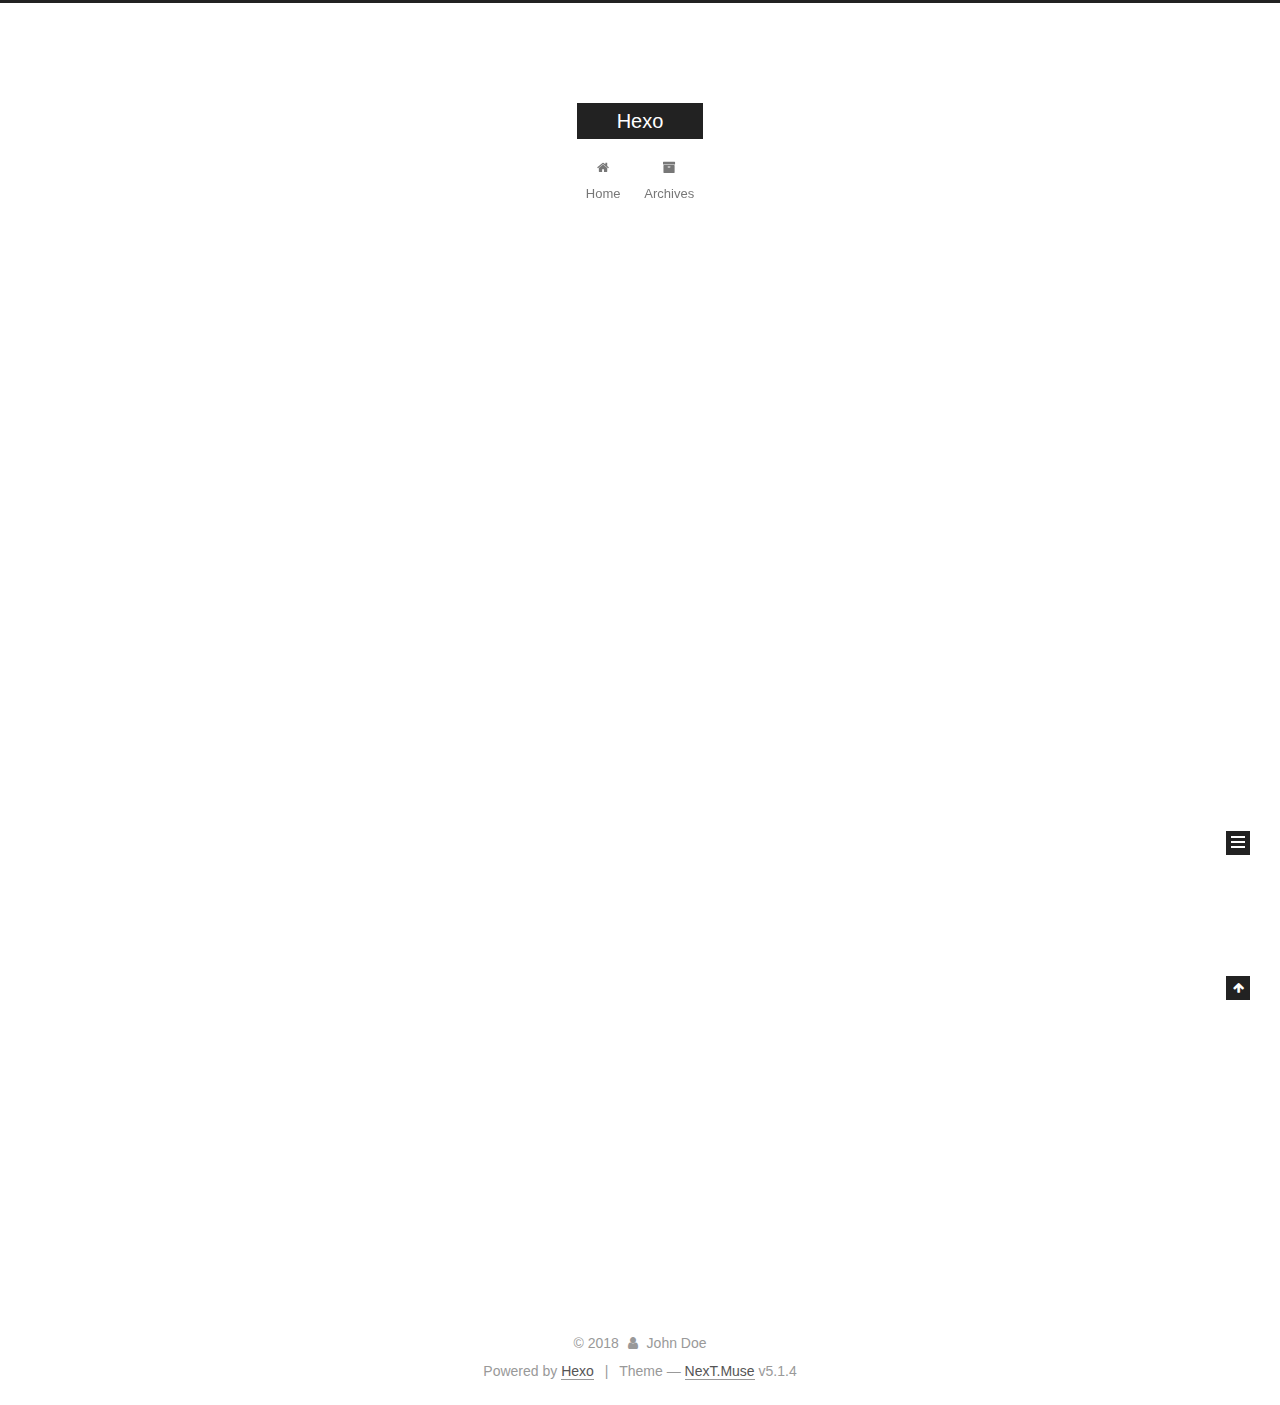
==== index.html @ 721bfb5e "Site updated: 2018-03-28 10:06:33" ====
<!DOCTYPE html>



  


<html class="theme-next muse use-motion" lang="">
<head>
  <meta charset="UTF-8"/>
<meta http-equiv="X-UA-Compatible" content="IE=edge" />
<meta name="viewport" content="width=device-width, initial-scale=1, maximum-scale=1"/>
<meta name="theme-color" content="#222">









<meta http-equiv="Cache-Control" content="no-transform" />
<meta http-equiv="Cache-Control" content="no-siteapp" />
















  
  
  <link href="/lib/fancybox/source/jquery.fancybox.css?v=2.1.5" rel="stylesheet" type="text/css" />







<link href="/lib/font-awesome/css/font-awesome.min.css?v=4.6.2" rel="stylesheet" type="text/css" />

<link href="/css/main.css?v=5.1.4" rel="stylesheet" type="text/css" />


  <link rel="apple-touch-icon" sizes="180x180" href="/images/apple-touch-icon-next.png?v=5.1.4">


  <link rel="icon" type="image/png" sizes="32x32" href="/images/favicon-32x32-next.png?v=5.1.4">


  <link rel="icon" type="image/png" sizes="16x16" href="/images/favicon-16x16-next.png?v=5.1.4">


  <link rel="mask-icon" href="/images/logo.svg?v=5.1.4" color="#222">





  <meta name="keywords" content="Hexo, NexT" />










<meta property="og:type" content="website">
<meta property="og:title" content="Hexo">
<meta property="og:url" content="http://yoursite.com/index.html">
<meta property="og:site_name" content="Hexo">
<meta name="twitter:card" content="summary">
<meta name="twitter:title" content="Hexo">



<script type="text/javascript" id="hexo.configurations">
  var NexT = window.NexT || {};
  var CONFIG = {
    root: '/',
    scheme: 'Muse',
    version: '5.1.4',
    sidebar: {"position":"left","display":"post","offset":12,"b2t":false,"scrollpercent":false,"onmobile":false},
    fancybox: true,
    tabs: true,
    motion: {"enable":true,"async":false,"transition":{"post_block":"fadeIn","post_header":"slideDownIn","post_body":"slideDownIn","coll_header":"slideLeftIn","sidebar":"slideUpIn"}},
    duoshuo: {
      userId: '0',
      author: 'Author'
    },
    algolia: {
      applicationID: '',
      apiKey: '',
      indexName: '',
      hits: {"per_page":10},
      labels: {"input_placeholder":"Search for Posts","hits_empty":"We didn't find any results for the search: ${query}","hits_stats":"${hits} results found in ${time} ms"}
    }
  };
</script>



  <link rel="canonical" href="http://yoursite.com/"/>





  <title>Hexo</title>
  








</head>

<body itemscope itemtype="http://schema.org/WebPage" lang="">

  
  
    
  

  <div class="container sidebar-position-left 
  page-home">
    <div class="headband"></div>

    <header id="header" class="header" itemscope itemtype="http://schema.org/WPHeader">
      <div class="header-inner"><div class="site-brand-wrapper">
  <div class="site-meta ">
    

    <div class="custom-logo-site-title">
      <a href="/"  class="brand" rel="start">
        <span class="logo-line-before"><i></i></span>
        <span class="site-title">Hexo</span>
        <span class="logo-line-after"><i></i></span>
      </a>
    </div>
      
        <p class="site-subtitle"></p>
      
  </div>

  <div class="site-nav-toggle">
    <button>
      <span class="btn-bar"></span>
      <span class="btn-bar"></span>
      <span class="btn-bar"></span>
    </button>
  </div>
</div>

<nav class="site-nav">
  

  
    <ul id="menu" class="menu">
      
        
        <li class="menu-item menu-item-home">
          <a href="/" rel="section">
            
              <i class="menu-item-icon fa fa-fw fa-home"></i> <br />
            
            Home
          </a>
        </li>
      
        
        <li class="menu-item menu-item-archives">
          <a href="/archives/" rel="section">
            
              <i class="menu-item-icon fa fa-fw fa-archive"></i> <br />
            
            Archives
          </a>
        </li>
      

      
    </ul>
  

  
</nav>



 </div>
    </header>

    <main id="main" class="main">
      <div class="main-inner">
        <div class="content-wrap">
          <div id="content" class="content">
            
  <section id="posts" class="posts-expand">
    
      

  

  
  
  

  <article class="post post-type-normal" itemscope itemtype="http://schema.org/Article">
  
  
  
  <div class="post-block">
    <link itemprop="mainEntityOfPage" href="http://yoursite.com/2018/03/27/hello-world/">

    <span hidden itemprop="author" itemscope itemtype="http://schema.org/Person">
      <meta itemprop="name" content="John Doe">
      <meta itemprop="description" content="">
      <meta itemprop="image" content="/images/avatar.gif">
    </span>

    <span hidden itemprop="publisher" itemscope itemtype="http://schema.org/Organization">
      <meta itemprop="name" content="Hexo">
    </span>

    
      <header class="post-header">

        
        
          <h1 class="post-title" itemprop="name headline">
                
                <a class="post-title-link" href="/2018/03/27/hello-world/" itemprop="url">Hello World</a></h1>
        

        <div class="post-meta">
          <span class="post-time">
            
              <span class="post-meta-item-icon">
                <i class="fa fa-calendar-o"></i>
              </span>
              
                <span class="post-meta-item-text">Posted on</span>
              
              <time title="Post created" itemprop="dateCreated datePublished" datetime="2018-03-27T15:02:08+08:00">
                2018-03-27
              </time>
            

            

            
          </span>

          

          
            
          

          
          

          

          

          

        </div>
      </header>
    

    
    
    
    <div class="post-body" itemprop="articleBody">

      
      

      
        
          
            <p>Welcome to <a href="https://hexo.io/" target="_blank" rel="noopener">Hexo</a>! This is your very first post. Check <a href="https://hexo.io/docs/" target="_blank" rel="noopener">documentation</a> for more info. If you get any problems when using Hexo, you can find the answer in <a href="https://hexo.io/docs/troubleshooting.html" target="_blank" rel="noopener">troubleshooting</a> or you can ask me on <a href="https://github.com/hexojs/hexo/issues" target="_blank" rel="noopener">GitHub</a>.</p>
<h2 id="Quick-Start"><a href="#Quick-Start" class="headerlink" title="Quick Start"></a>Quick Start</h2><h3 id="Create-a-new-post"><a href="#Create-a-new-post" class="headerlink" title="Create a new post"></a>Create a new post</h3><figure class="highlight bash"><table><tr><td class="gutter"><pre><span class="line">1</span><br></pre></td><td class="code"><pre><span class="line">$ hexo new <span class="string">"My New Post"</span></span><br></pre></td></tr></table></figure>
<p>More info: <a href="https://hexo.io/docs/writing.html" target="_blank" rel="noopener">Writing</a></p>
<h3 id="Run-server"><a href="#Run-server" class="headerlink" title="Run server"></a>Run server</h3><figure class="highlight bash"><table><tr><td class="gutter"><pre><span class="line">1</span><br></pre></td><td class="code"><pre><span class="line">$ hexo server</span><br></pre></td></tr></table></figure>
<p>More info: <a href="https://hexo.io/docs/server.html" target="_blank" rel="noopener">Server</a></p>
<h3 id="Generate-static-files"><a href="#Generate-static-files" class="headerlink" title="Generate static files"></a>Generate static files</h3><figure class="highlight bash"><table><tr><td class="gutter"><pre><span class="line">1</span><br></pre></td><td class="code"><pre><span class="line">$ hexo generate</span><br></pre></td></tr></table></figure>
<p>More info: <a href="https://hexo.io/docs/generating.html" target="_blank" rel="noopener">Generating</a></p>
<h3 id="Deploy-to-remote-sites"><a href="#Deploy-to-remote-sites" class="headerlink" title="Deploy to remote sites"></a>Deploy to remote sites</h3><figure class="highlight bash"><table><tr><td class="gutter"><pre><span class="line">1</span><br></pre></td><td class="code"><pre><span class="line">$ hexo deploy</span><br></pre></td></tr></table></figure>
<p>More info: <a href="https://hexo.io/docs/deployment.html" target="_blank" rel="noopener">Deployment</a></p>

          
        
      
    </div>
    
    
    

    

    

    

    <footer class="post-footer">
      

      

      

      
      
        <div class="post-eof"></div>
      
    </footer>
  </div>
  
  
  
  </article>


    
  </section>

  


          </div>
          


          

        </div>
        
          
  
  <div class="sidebar-toggle">
    <div class="sidebar-toggle-line-wrap">
      <span class="sidebar-toggle-line sidebar-toggle-line-first"></span>
      <span class="sidebar-toggle-line sidebar-toggle-line-middle"></span>
      <span class="sidebar-toggle-line sidebar-toggle-line-last"></span>
    </div>
  </div>

  <aside id="sidebar" class="sidebar">
    
    <div class="sidebar-inner">

      

      

      <section class="site-overview-wrap sidebar-panel sidebar-panel-active">
        <div class="site-overview">
          <div class="site-author motion-element" itemprop="author" itemscope itemtype="http://schema.org/Person">
            
              <p class="site-author-name" itemprop="name">John Doe</p>
              <p class="site-description motion-element" itemprop="description"></p>
          </div>

          <nav class="site-state motion-element">

            
              <div class="site-state-item site-state-posts">
              
                <a href="/archives/">
              
                  <span class="site-state-item-count">1</span>
                  <span class="site-state-item-name">posts</span>
                </a>
              </div>
            

            

            

          </nav>

          

          

          
          

          
          

          

        </div>
      </section>

      

      

    </div>
  </aside>


        
      </div>
    </main>

    <footer id="footer" class="footer">
      <div class="footer-inner">
        <div class="copyright">&copy; <span itemprop="copyrightYear">2018</span>
  <span class="with-love">
    <i class="fa fa-user"></i>
  </span>
  <span class="author" itemprop="copyrightHolder">John Doe</span>

  
</div>


  <div class="powered-by">Powered by <a class="theme-link" target="_blank" href="https://hexo.io">Hexo</a></div>



  <span class="post-meta-divider">|</span>



  <div class="theme-info">Theme &mdash; <a class="theme-link" target="_blank" href="https://github.com/iissnan/hexo-theme-next">NexT.Muse</a> v5.1.4</div>




        







        
      </div>
    </footer>

    
      <div class="back-to-top">
        <i class="fa fa-arrow-up"></i>
        
      </div>
    

    

  </div>

  

<script type="text/javascript">
  if (Object.prototype.toString.call(window.Promise) !== '[object Function]') {
    window.Promise = null;
  }
</script>









  












  
  
    <script type="text/javascript" src="/lib/jquery/index.js?v=2.1.3"></script>
  

  
  
    <script type="text/javascript" src="/lib/fastclick/lib/fastclick.min.js?v=1.0.6"></script>
  

  
  
    <script type="text/javascript" src="/lib/jquery_lazyload/jquery.lazyload.js?v=1.9.7"></script>
  

  
  
    <script type="text/javascript" src="/lib/velocity/velocity.min.js?v=1.2.1"></script>
  

  
  
    <script type="text/javascript" src="/lib/velocity/velocity.ui.min.js?v=1.2.1"></script>
  

  
  
    <script type="text/javascript" src="/lib/fancybox/source/jquery.fancybox.pack.js?v=2.1.5"></script>
  


  


  <script type="text/javascript" src="/js/src/utils.js?v=5.1.4"></script>

  <script type="text/javascript" src="/js/src/motion.js?v=5.1.4"></script>



  
  

  

  


  <script type="text/javascript" src="/js/src/bootstrap.js?v=5.1.4"></script>



  


  




	





  





  












  





  

  

  

  
  

  

  

  

</body>
</html>
---- css/main.css ----
/* normalize.css v3.0.2 | MIT License | git.io/normalize */
html {
  font-family: sans-serif; /* 1 */
  -ms-text-size-adjust: 100%; /* 2 */
  -webkit-text-size-adjust: 100%; /* 2 */
}
body {
  margin: 0;
}
article,
aside,
details,
figcaption,
figure,
footer,
header,
hgroup,
main,
menu,
nav,
section,
summary {
  display: block;
}
audio,
canvas,
progress,
video {
  display: inline-block; /* 1 */
  vertical-align: baseline; /* 2 */
}
audio:not([controls]) {
  display: none;
  height: 0;
}
[hidden],
template {
  display: none;
}
a {
  background-color: transparent;
}
a:active,
a:hover {
  outline: 0;
}
abbr[title] {
  border-bottom: 1px dotted;
}
b,
strong {
  font-weight: bold;
}
dfn {
  font-style: italic;
}
h1 {
  font-size: 2em;
  margin: 0.67em 0;
}
mark {
  background: #ff0;
  color: #000;
}
small {
  font-size: 80%;
}
sub,
sup {
  font-size: 75%;
  line-height: 0;
  position: relative;
  vertical-align: baseline;
}
sup {
  top: -0.5em;
}
sub {
  bottom: -0.25em;
}
img {
  border: 0;
}
svg:not(:root) {
  overflow: hidden;
}
figure {
  margin: 1em 40px;
}
hr {
  -moz-box-sizing: content-box;
  box-sizing: content-box;
  height: 0;
}
pre {
  overflow: auto;
}
code,
kbd,
pre,
samp {
  font-family: monospace, monospace;
  font-size: 1em;
}
button,
input,
optgroup,
select,
textarea {
  color: inherit; /* 1 */
  font: inherit; /* 2 */
  margin: 0; /* 3 */
}
button {
  overflow: visible;
}
button,
select {
  text-transform: none;
}
button,
html input[type="button"],
input[type="reset"],
input[type="submit"] {
  -webkit-appearance: button; /* 2 */
  cursor: pointer; /* 3 */
}
button[disabled],
html input[disabled] {
  cursor: default;
}
button::-moz-focus-inner,
input::-moz-focus-inner {
  border: 0;
  padding: 0;
}
input {
  line-height: normal;
}
input[type="checkbox"],
input[type="radio"] {
  box-sizing: border-box; /* 1 */
  padding: 0; /* 2 */
}
input[type="number"]::-webkit-inner-spin-button,
input[type="number"]::-webkit-outer-spin-button {
  height: auto;
}
input[type="search"] {
  -webkit-appearance: textfield; /* 1 */
  -moz-box-sizing: content-box;
  -webkit-box-sizing: content-box; /* 2 */
  box-sizing: content-box;
}
input[type="search"]::-webkit-search-cancel-button,
input[type="search"]::-webkit-search-decoration {
  -webkit-appearance: none;
}
fieldset {
  border: 1px solid #c0c0c0;
  margin: 0 2px;
  padding: 0.35em 0.625em 0.75em;
}
legend {
  border: 0; /* 1 */
  padding: 0; /* 2 */
}
textarea {
  overflow: auto;
}
optgroup {
  font-weight: bold;
}
table {
  border-collapse: collapse;
  border-spacing: 0;
}
td,
th {
  padding: 0;
}
::selection {
  background: #262a30;
  color: #fff;
}
body {
  position: relative;
  font-family: 'Lato', "PingFang SC", "Microsoft YaHei", sans-serif;
  font-size: 14px;
  line-height: 2;
  color: #555;
  background: #fff;
}
@media (max-width: 767px) {
  body {
    padding-right: 0 !important;
  }
}
@media (min-width: 768px) and (max-width: 991px) {
  body {
    padding-right: 0 !important;
  }
}
@media (min-width: 1600px) {
  body {
    font-size: 16px;
  }
}
h1,
h2,
h3,
h4,
h5,
h6 {
  margin: 0;
  padding: 0;
  font-weight: bold;
  line-height: 1.5;
  font-family: 'Lato', "PingFang SC", "Microsoft YaHei", sans-serif;
}
h2,
h3,
h4,
h5,
h6 {
  margin: 20px 0 15px;
}
h1 {
  font-size: 22px;
}
@media (max-width: 767px) {
  h1 {
    font-size: 18px;
  }
}
h2 {
  font-size: 20px;
}
@media (max-width: 767px) {
  h2 {
    font-size: 16px;
  }
}
h3 {
  font-size: 18px;
}
@media (max-width: 767px) {
  h3 {
    font-size: 14px;
  }
}
h4 {
  font-size: 16px;
}
@media (max-width: 767px) {
  h4 {
    font-size: 12px;
  }
}
h5 {
  font-size: 14px;
}
@media (max-width: 767px) {
  h5 {
    font-size: 10px;
  }
}
h6 {
  font-size: 12px;
}
@media (max-width: 767px) {
  h6 {
    font-size: 8px;
  }
}
p {
  margin: 0 0 20px 0;
}
a {
  color: #555;
  text-decoration: none;
  outline: none;
  border-bottom: 1px solid #999;
  word-wrap: break-word;
}
a:hover {
  color: #222;
  border-bottom-color: #222;
}
blockquote {
  margin: 0;
  padding: 0;
}
img {
  display: block;
  margin: auto;
  max-width: 100%;
  height: auto;
}
hr {
  margin: 40px 0;
  height: 3px;
  border: none;
  background-color: #ddd;
  background-image: repeating-linear-gradient(-45deg, #fff, #fff 4px, transparent 4px, transparent 8px);
}
blockquote {
  padding: 0 15px;
  color: #666;
  border-left: 4px solid #ddd;
}
blockquote cite::before {
  content: "-";
  padding: 0 5px;
}
dt {
  font-weight: 700;
}
dd {
  margin: 0;
  padding: 0;
}
kbd {
  border: 1px solid #ccc;
  border-radius: 0.2em;
  box-shadow: 0.1em 0.1em 0.2em rgba(0,0,0,0.1);
  background-color: #f9f9f9;
  font-family: inherit;
  background-image: -webkit-linear-gradient(top, #eee, #fff, #eee);
  padding: 0.1em 0.3em;
  white-space: nowrap;
}
.text-left {
  text-align: left;
}
.text-center {
  text-align: center;
}
.text-right {
  text-align: right;
}
.text-justify {
  text-align: justify;
}
.text-nowrap {
  white-space: nowrap;
}
.text-lowercase {
  text-transform: lowercase;
}
.text-uppercase {
  text-transform: uppercase;
}
.text-capitalize {
  text-transform: capitalize;
}
.center-block {
  display: block;
  margin-left: auto;
  margin-right: auto;
}
.clearfix:before,
.clearfix:after {
  content: " ";
  display: table;
}
.clearfix:after {
  clear: both;
}
.pullquote {
  width: 45%;
}
.pullquote.left {
  float: left;
  margin-left: 5px;
  margin-right: 10px;
}
.pullquote.right {
  float: right;
  margin-left: 10px;
  margin-right: 5px;
}
.affix.affix.affix {
  position: fixed;
}
.translation {
  margin-top: -20px;
  font-size: 14px;
  color: #999;
}
.scrollbar-measure {
  width: 100px;
  height: 100px;
  overflow: scroll;
  position: absolute;
  top: -9999px;
}
.use-motion .motion-element {
  opacity: 0;
}
table {
  margin: 20px 0;
  width: 100%;
  border-collapse: collapse;
  border-spacing: 0;
  border: 1px solid #ddd;
  font-size: 14px;
  table-layout: fixed;
  word-wrap: break-all;
}
table>tbody>tr:nth-of-type(odd) {
  background-color: #f9f9f9;
}
table>tbody>tr:hover {
  background-color: #f5f5f5;
}
caption,
th,
td {
  padding: 8px;
  text-align: left;
  vertical-align: middle;
  font-weight: normal;
}
th,
td {
  border-bottom: 3px solid #ddd;
  border-right: 1px solid #eee;
}
th {
  padding-bottom: 10px;
  font-weight: 700;
}
td {
  border-bottom-width: 1px;
}
html,
body {
  height: 100%;
}
.container {
  position: relative;
  min-height: 100%;
}
.header-inner {
  margin: 0 auto;
  padding: 100px 0 70px;
  width: 700px;
}
@media (min-width: 1600px) {
  .container .header-inner {
    width: 900px;
  }
}
.main {
  padding-bottom: 150px;
}
.main-inner {
  margin: 0 auto;
  width: 700px;
}
@media (min-width: 1600px) {
  .container .main-inner {
    width: 900px;
  }
}
.footer {
  position: absolute;
  left: 0;
  bottom: 0;
  width: 100%;
  min-height: 50px;
}
.footer-inner {
  box-sizing: border-box;
  margin: 20px auto;
  width: 700px;
}
@media (min-width: 1600px) {
  .container .footer-inner {
    width: 900px;
  }
}
pre,
.highlight {
  overflow: auto;
  margin: 20px 0;
  padding: 0;
  font-size: 13px;
  color: #4d4d4c;
  background: #f7f7f7;
  line-height: 1.6;
}
pre,
code {
  font-family: consolas, Menlo, "PingFang SC", "Microsoft YaHei", monospace;
}
code {
  padding: 2px 4px;
  word-wrap: break-word;
  color: #555;
  background: #eee;
  border-radius: 3px;
  font-size: 13px;
}
pre {
  padding: 10px;
}
pre code {
  padding: 0;
  color: #4d4d4c;
  background: none;
  text-shadow: none;
}
.highlight {
  border-radius: 1px;
}
.highlight pre {
  border: none;
  margin: 0;
  padding: 10px 0;
}
.highlight table {
  margin: 0;
  width: auto;
  border: none;
}
.highlight td {
  border: none;
  padding: 0;
}
.highlight figcaption {
  font-size: 1em;
  color: #4d4d4c;
  line-height: 1em;
  margin-bottom: 1em;
}
.highlight figcaption:before,
.highlight figcaption:after {
  content: " ";
  display: table;
}
.highlight figcaption:after {
  clear: both;
}
.highlight figcaption a {
  float: right;
  color: #4d4d4c;
}
.highlight figcaption a:hover {
  border-bottom-color: #4d4d4c;
}
.highlight .gutter pre {
  padding-left: 10px;
  padding-right: 10px;
  color: #869194;
  text-align: right;
  background-color: #eff2f3;
}
.highlight .code pre {
  width: 100%;
  padding-left: 10px;
  padding-right: 10px;
  background-color: #f7f7f7;
}
.highlight .line {
  height: 20px;
}
.gutter {
  -webkit-user-select: none;
  -moz-user-select: none;
  -ms-user-select: none;
  user-select: none;
}
.gist table {
  width: auto;
}
.gist table td {
  border: none;
}
pre .deletion {
  background: #fdd;
}
pre .addition {
  background: #dfd;
}
pre .meta {
  color: #8959a8;
}
pre .comment {
  color: #8e908c;
}
pre .variable,
pre .attribute,
pre .tag,
pre .regexp,
pre .ruby .constant,
pre .xml .tag .title,
pre .xml .pi,
pre .xml .doctype,
pre .html .doctype,
pre .css .id,
pre .css .class,
pre .css .pseudo {
  color: #c82829;
}
pre .number,
pre .preprocessor,
pre .built_in,
pre .literal,
pre .params,
pre .constant,
pre .command {
  color: #f5871f;
}
pre .ruby .class .title,
pre .css .rules .attribute,
pre .string,
pre .value,
pre .inheritance,
pre .header,
pre .ruby .symbol,
pre .xml .cdata,
pre .special,
pre .number,
pre .formula {
  color: #718c00;
}
pre .title,
pre .css .hexcolor {
  color: #3e999f;
}
pre .function,
pre .python .decorator,
pre .python .title,
pre .ruby .function .title,
pre .ruby .title .keyword,
pre .perl .sub,
pre .javascript .title,
pre .coffeescript .title {
  color: #4271ae;
}
pre .keyword,
pre .javascript .function {
  color: #8959a8;
}
.full-image.full-image.full-image.full-image {
  border: none;
  max-width: 100%;
  width: auto;
  margin: 20px auto 25px;
}
@media (min-width: 992px) {
  .full-image.full-image.full-image.full-image {
    max-width: none;
    width: 110%;
    margin: 25px -5%;
  }
}
.blockquote-center,
.page-home .post-type-quote blockquote,
.page-post-detail .post-type-quote blockquote {
  position: relative;
  margin: 40px 0;
  padding: 0;
  border-left: none;
  text-align: center;
}
.blockquote-center::before,
.page-home .post-type-quote blockquote::before,
.page-post-detail .post-type-quote blockquote::before,
.blockquote-center::after,
.page-home .post-type-quote blockquote::after,
.page-post-detail .post-type-quote blockquote::after {
  position: absolute;
  content: ' ';
  display: block;
  width: 100%;
  height: 24px;
  opacity: 0.2;
  background-repeat: no-repeat;
  background-position: 0 -6px;
  background-size: 22px 22px;
}
.blockquote-center::before,
.page-home .post-type-quote blockquote::before,
.page-post-detail .post-type-quote blockquote::before {
  top: -20px;
  background-image: url("../images/quote-l.svg");
  border-top: 1px solid #ccc;
}
.blockquote-center::after,
.page-home .post-type-quote blockquote::after,
.page-post-detail .post-type-quote blockquote::after {
  bottom: -20px;
  background-image: url("../images/quote-r.svg");
  border-bottom: 1px solid #ccc;
  background-position: 100% 8px;
}
.blockquote-center p,
.page-home .post-type-quote blockquote p,
.page-post-detail .post-type-quote blockquote p,
.blockquote-center div,
.page-home .post-type-quote blockquote div,
.page-post-detail .post-type-quote blockquote div {
  text-align: center;
}
.post .post-body .group-picture img {
  box-sizing: border-box;
  padding: 0 3px;
  border: none;
}
.post .group-picture-row {
  overflow: hidden;
  margin-top: 6px;
}
.post .group-picture-row:first-child {
  margin-top: 0;
}
.post .group-picture-column {
  float: left;
}
.page-post-detail .post-body .group-picture-column {
  float: none;
  margin-top: 10px;
  width: auto !important;
}
.page-post-detail .post-body .group-picture-column img {
  margin: 0 auto;
}
.page-archive .group-picture-container {
  overflow: hidden;
}
.page-archive .group-picture-row {
  float: left;
}
.page-archive .group-picture-row:first-child {
  margin-top: 6px;
}
.page-archive .group-picture-column {
  max-width: 150px;
  max-height: 150px;
}
.post-body .note {
  position: relative;
  padding: 15px;
  margin-bottom: 20px;
  border: 1px solid #eee;
  border-left-width: 5px;
  border-radius: 3px;
}
.post-body .note h2,
.post-body .note h3,
.post-body .note h4,
.post-body .note h5,
.post-body .note h6 {
  margin-top: 0;
  margin-bottom: 0;
  border-bottom: initial;
  padding-top: 0 !important;
}
.post-body .note p:first-child,
.post-body .note ul:first-child,
.post-body .note ol:first-child,
.post-body .note table:first-child,
.post-body .note pre:first-child,
.post-body .note blockquote:first-child {
  margin-top: 0;
}
.post-body .note p:last-child,
.post-body .note ul:last-child,
.post-body .note ol:last-child,
.post-body .note table:last-child,
.post-body .note pre:last-child,
.post-body .note blockquote:last-child {
  margin-bottom: 0;
}
.post-body .note.default {
  border-left-color: #777;
}
.post-body .note.default h2,
.post-body .note.default h3,
.post-body .note.default h4,
.post-body .note.default h5,
.post-body .note.default h6 {
  color: #777;
}
.post-body .note.primary {
  border-left-color: #6f42c1;
}
.post-body .note.primary h2,
.post-body .note.primary h3,
.post-body .note.primary h4,
.post-body .note.primary h5,
.post-body .note.primary h6 {
  color: #6f42c1;
}
.post-body .note.info {
  border-left-color: #428bca;
}
.post-body .note.info h2,
.post-body .note.info h3,
.post-body .note.info h4,
.post-body .note.info h5,
.post-body .note.info h6 {
  color: #428bca;
}
.post-body .note.success {
  border-left-color: #5cb85c;
}
.post-body .note.success h2,
.post-body .note.success h3,
.post-body .note.success h4,
.post-body .note.success h5,
.post-body .note.success h6 {
  color: #5cb85c;
}
.post-body .note.warning {
  border-left-color: #f0ad4e;
}
.post-body .note.warning h2,
.post-body .note.warning h3,
.post-body .note.warning h4,
.post-body .note.warning h5,
.post-body .note.warning h6 {
  color: #f0ad4e;
}
.post-body .note.danger {
  border-left-color: #d9534f;
}
.post-body .note.danger h2,
.post-body .note.danger h3,
.post-body .note.danger h4,
.post-body .note.danger h5,
.post-body .note.danger h6 {
  color: #d9534f;
}
.post-body .label {
  display: inline;
  padding: 0 2px;
  white-space: nowrap;
}
.post-body .label.default {
  background-color: #f0f0f0;
}
.post-body .label.primary {
  background-color: #efe6f7;
}
.post-body .label.info {
  background-color: #e5f2f8;
}
.post-body .label.success {
  background-color: #e7f4e9;
}
.post-body .label.warning {
  background-color: #fcf6e1;
}
.post-body .label.danger {
  background-color: #fae8eb;
}
.post-body .tabs {
  position: relative;
  display: block;
  margin-bottom: 20px;
  padding-top: 10px;
}
.post-body .tabs ul.nav-tabs {
  margin: 0;
  padding: 0;
  display: flex;
  margin-bottom: -1px;
}
@media (max-width: 413px) {
  .post-body .tabs ul.nav-tabs {
    display: block;
    margin-bottom: 5px;
  }
}
.post-body .tabs ul.nav-tabs li.tab {
  list-style-type: none !important;
  margin: 0 0.25em 0 0;
  border-top: 3px solid transparent;
  border-left: 1px solid transparent;
  border-right: 1px solid transparent;
}
@media (max-width: 413px) {
  .post-body .tabs ul.nav-tabs li.tab {
    margin: initial;
    border-top: 1px solid transparent;
    border-left: 3px solid transparent;
    border-right: 1px solid transparent;
    border-bottom: 1px solid transparent;
  }
}
.post-body .tabs ul.nav-tabs li.tab a {
  outline: 0;
  border-bottom: initial;
  display: block;
  line-height: 1.8em;
  padding: 0.25em 0.75em;
  transition-duration: 0.2s;
  transition-timing-function: ease-out;
  transition-delay: 0s;
}
.post-body .tabs ul.nav-tabs li.tab a i {
  width: 1.285714285714286em;
}
.post-body .tabs ul.nav-tabs li.tab.active {
  border-top: 3px solid #fc6423;
  border-left: 1px solid #ddd;
  border-right: 1px solid #ddd;
  background-color: #fff;
}
@media (max-width: 413px) {
  .post-body .tabs ul.nav-tabs li.tab.active {
    border-top: 1px solid #ddd;
    border-left: 3px solid #fc6423;
    border-right: 1px solid #ddd;
    border-bottom: 1px solid #ddd;
  }
}
.post-body .tabs ul.nav-tabs li.tab.active a {
  cursor: default;
  color: #555;
}
.post-body .tabs .tab-content {
  background-color: #fff;
}
.post-body .tabs .tab-content .tab-pane {
  border: 1px solid #ddd;
  padding: 20px 20px 0 20px;
}
.post-body .tabs .tab-content .tab-pane:not(.active) {
  display: none !important;
}
.post-body .tabs .tab-content .tab-pane.active {
  display: block !important;
}
.btn {
  display: inline-block;
  padding: 0 20px;
  font-size: 14px;
  color: #fff;
  background: #222;
  border: 2px solid #222;
  text-decoration: none;
  border-radius: 0;
  transition-property: background-color;
  transition-duration: 0.2s;
  transition-timing-function: ease-in-out;
  transition-delay: 0s;
  line-height: 2;
}
.btn:hover {
  border-color: #222;
  color: #222;
  background: #fff;
}
.btn +.btn {
  margin: 0 0 8px 8px;
}
.btn .fa-fw {
  width: 1.285714285714286em;
  text-align: left;
}
.btn-bar {
  display: block;
  width: 22px;
  height: 2px;
  background: #555;
  border-radius: 1px;
}
.btn-bar+.btn-bar {
  margin-top: 4px;
}
.pagination {
  margin: 120px 0 40px;
  text-align: center;
  border-top: 1px solid #eee;
}
.page-number-basic,
.pagination .prev,
.pagination .next,
.pagination .page-number,
.pagination .space {
  display: inline-block;
  position: relative;
  top: -1px;
  margin: 0 10px;
  padding: 0 11px;
}
@media (max-width: 767px) {
  .page-number-basic,
  .pagination .prev,
  .pagination .next,
  .pagination .page-number,
  .pagination .space {
    margin: 0 5px;
  }
}
.pagination .prev,
.pagination .next,
.pagination .page-number {
  border-bottom: 0;
  border-top: 1px solid #eee;
  transition-property: border-color;
  transition-duration: 0.2s;
  transition-timing-function: ease-in-out;
  transition-delay: 0s;
}
.pagination .prev:hover,
.pagination .next:hover,
.pagination .page-number:hover {
  border-top-color: #222;
}
.pagination .space {
  padding: 0;
  margin: 0;
}
.pagination .prev {
  margin-left: 0;
}
.pagination .next {
  margin-right: 0;
}
.pagination .page-number.current {
  color: #fff;
  background: #ccc;
  border-top-color: #ccc;
}
@media (max-width: 767px) {
  .pagination {
    border-top: none;
  }
  .pagination .prev,
  .pagination .next,
  .pagination .page-number {
    margin-bottom: 10px;
    border-top: 0;
    border-bottom: 1px solid #eee;
    padding: 0 10px;
  }
  .pagination .prev:hover,
  .pagination .next:hover,
  .pagination .page-number:hover {
    border-bottom-color: #222;
  }
}
.comments {
  margin: 60px 20px 0;
}
.tag-cloud {
  text-align: center;
}
.tag-cloud a {
  display: inline-block;
  margin: 10px;
}
.back-to-top {
  box-sizing: border-box;
  position: fixed;
  bottom: -100px;
  right: 30px;
  z-index: 1050;
  padding: 0 6px;
  width: 24px;
  background: #222;
  font-size: 12px;
  opacity: 1;
  color: #fff;
  cursor: pointer;
  text-align: center;
  -webkit-transform: translateZ(0);
  transition-property: bottom;
  transition-duration: 0.2s;
  transition-timing-function: ease-in-out;
  transition-delay: 0s;
}
@media (min-width: 768px) and (max-width: 991px) {
  .back-to-top {
    display: none !important;
  }
}
@media (max-width: 767px) {
  .back-to-top {
    display: none !important;
  }
}
.back-to-top.back-to-top-on {
  bottom: 19px;
}
.header {
  background: transparent;
}
.header-inner {
  position: relative;
}
.headband {
  height: 3px;
  background: #222;
}
.site-meta {
  margin: 0;
  text-align: center;
}
@media (max-width: 767px) {
  .site-meta {
    text-align: center;
  }
}
.brand {
  position: relative;
  display: inline-block;
  padding: 0 40px;
  color: #fff;
  background: #222;
  border-bottom: none;
}
.brand:hover {
  color: #fff;
}
.logo {
  display: inline-block;
  margin-right: 5px;
  line-height: 36px;
  vertical-align: top;
}
.site-title {
  display: inline-block;
  vertical-align: top;
  line-height: 36px;
  font-size: 20px;
  font-weight: normal;
  font-family: 'Lato', "PingFang SC", "Microsoft YaHei", sans-serif;
}
.site-subtitle {
  margin-top: 10px;
  font-size: 13px;
  color: #999;
}
.use-motion .brand {
  opacity: 0;
}
.use-motion .logo,
.use-motion .site-title,
.use-motion .site-subtitle {
  opacity: 0;
  position: relative;
  top: -10px;
}
.site-nav-toggle {
  display: none;
  position: absolute;
  top: 10px;
  left: 10px;
}
@media (max-width: 767px) {
  .site-nav-toggle {
    display: block;
  }
}
.site-nav-toggle button {
  margin-top: 2px;
  padding: 9px 10px;
  background: transparent;
  border: none;
}
@media (max-width: 767px) {
  .site-nav {
    display: none;
    margin: 0 -10px;
    padding: 0 10px;
    clear: both;
    border-top: 1px solid #ddd;
  }
}
@media (min-width: 768px) and (max-width: 991px) {
  .site-nav {
    display: block !important;
  }
}
@media (min-width: 992px) {
  .site-nav {
    display: block !important;
  }
}
.menu {
  margin-top: 20px;
  padding-left: 0;
  text-align: center;
}
.menu .menu-item {
  display: inline-block;
  margin: 0 10px;
  list-style: none;
}
@media screen and (max-width: 767px) {
  .menu .menu-item {
    margin-top: 10px;
  }
}
.menu .menu-item a {
  display: block;
  font-size: 13px;
  line-height: inherit;
  border-bottom: 1px solid transparent;
  transition-property: border-color;
  transition-duration: 0.2s;
  transition-timing-function: ease-in-out;
  transition-delay: 0s;
}
.menu .menu-item a:hover {
  border-bottom-color: #222;
}
.menu .menu-item .fa {
  margin-right: 5px;
}
.use-motion .menu-item {
  opacity: 0;
}
.post-body {
  font-family: 'Lato', "PingFang SC", "Microsoft YaHei", sans-serif;
}
@media (max-width: 767px) {
  .post-body {
    word-break: break-word;
  }
}
.post-body .fancybox img {
  display: block !important;
  margin: 0 auto;
  cursor: pointer;
  cursor: zoom-in;
  cursor: -webkit-zoom-in;
}
.post-body .image-caption,
.post-body .figure .caption {
  margin: -20px auto 15px;
  text-align: center;
  font-size: 14px;
  color: #999;
  font-weight: bold;
  line-height: 1;
}
.post-sticky-flag {
  display: inline-block;
  font-size: 16px;
  -ms-transform: rotate(30deg);
  -webkit-transform: rotate(30deg);
  -moz-transform: rotate(30deg);
  -ms-transform: rotate(30deg);
  -o-transform: rotate(30deg);
  transform: rotate(30deg);
}
.use-motion .post-block,
.use-motion .pagination,
.use-motion .comments {
  opacity: 0;
}
.use-motion .post-header {
  opacity: 0;
}
.use-motion .post-body {
  opacity: 0;
}
.use-motion .collection-title {
  opacity: 0;
}
.posts-expand {
  padding-top: 40px;
}
@media (max-width: 767px) {
  .posts-expand {
    margin: 0 20px;
  }
  .post-body pre .gutter pre {
    padding-right: 10px;
  }
  .post-body .highlight {
    margin-left: 0px;
    margin-right: 0px;
    padding: 0;
  }
  .post-body .highlight .gutter pre {
    padding-right: 10px;
  }
}
@media (min-width: 992px) {
  .posts-expand .post-body {
    text-align: justify;
  }
}
.posts-expand .post-body h2,
.posts-expand .post-body h3,
.posts-expand .post-body h4,
.posts-expand .post-body h5,
.posts-expand .post-body h6 {
  padding-top: 10px;
}
.posts-expand .post-body h2 .header-anchor,
.posts-expand .post-body h3 .header-anchor,
.posts-expand .post-body h4 .header-anchor,
.posts-expand .post-body h5 .header-anchor,
.posts-expand .post-body h6 .header-anchor {
  float: right;
  margin-left: 10px;
  color: #ccc;
  border-bottom-style: none;
  visibility: hidden;
}
.posts-expand .post-body h2 .header-anchor:hover,
.posts-expand .post-body h3 .header-anchor:hover,
.posts-expand .post-body h4 .header-anchor:hover,
.posts-expand .post-body h5 .header-anchor:hover,
.posts-expand .post-body h6 .header-anchor:hover {
  color: inherit;
}
.posts-expand .post-body h2:hover .header-anchor,
.posts-expand .post-body h3:hover .header-anchor,
.posts-expand .post-body h4:hover .header-anchor,
.posts-expand .post-body h5:hover .header-anchor,
.posts-expand .post-body h6:hover .header-anchor {
  visibility: visible;
}
.posts-expand .post-body ul li {
  list-style: circle;
}
.posts-expand .post-body img {
  box-sizing: border-box;
  margin: auto;
  padding: 3px;
  border: 1px solid #ddd;
}
.posts-expand .post-body .fancybox img {
  margin: 0 auto 25px;
}
@media (max-width: 767px) {
  .posts-collapse {
    margin: 0 20px;
  }
  .posts-collapse .post-title,
  .posts-collapse .post-meta {
    display: block;
    width: auto;
    text-align: left;
  }
}
.posts-collapse {
  position: relative;
  z-index: 1010;
  margin-left: 55px;
}
.posts-collapse::after {
  content: " ";
  position: absolute;
  top: 20px;
  left: 0;
  margin-left: -2px;
  width: 4px;
  height: 100%;
  background: #f5f5f5;
  z-index: -1;
}
@media (max-width: 767px) {
  .posts-collapse {
    margin: 0 20px;
  }
}
.posts-collapse .collection-title {
  position: relative;
  margin: 60px 0;
}
.posts-collapse .collection-title h1,
.posts-collapse .collection-title h2 {
  margin-left: 20px;
}
.posts-collapse .collection-title small {
  color: #bbb;
  margin-left: 5px;
}
.posts-collapse .collection-title::before {
  content: " ";
  position: absolute;
  left: 0;
  top: 50%;
  margin-left: -4px;
  margin-top: -4px;
  width: 8px;
  height: 8px;
  background: #bbb;
  border-radius: 50%;
}
.posts-collapse .post {
  margin: 30px 0;
}
.posts-collapse .post-header {
  position: relative;
  transition-duration: 0.2s;
  transition-timing-function: ease-in-out;
  transition-delay: 0s;
  transition-property: border;
  border-bottom: 1px dashed #ccc;
}
.posts-collapse .post-header::before {
  content: " ";
  position: absolute;
  left: 0;
  top: 12px;
  width: 6px;
  height: 6px;
  margin-left: -4px;
  background: #bbb;
  border-radius: 50%;
  border: 1px solid #fff;
  transition-duration: 0.2s;
  transition-timing-function: ease-in-out;
  transition-delay: 0s;
  transition-property: background;
}
.posts-collapse .post-header:hover {
  border-bottom-color: #666;
}
.posts-collapse .post-header:hover::before {
  background: #222;
}
.posts-collapse .post-meta {
  position: absolute;
  font-size: 12px;
  left: 20px;
  top: 5px;
}
.posts-collapse .post-comments-count {
  display: none;
}
.posts-collapse .post-title {
  margin-left: 60px;
  font-size: 16px;
  font-weight: normal;
  line-height: inherit;
}
.posts-collapse .post-title::after {
  margin-left: 3px;
  opacity: 0.6;
}
.posts-collapse .post-title a {
  color: #666;
  border-bottom: none;
}
.page-home .post-type-quote .post-header,
.page-post-detail .post-type-quote .post-header,
.page-home .post-type-quote .post-tags,
.page-post-detail .post-type-quote .post-tags {
  display: none;
}
.posts-expand .post-title {
  text-align: center;
  word-break: break-word;
  font-weight: 400;
}
.posts-expand .post-title-link {
  display: inline-block;
  position: relative;
  color: #555;
  border-bottom: none;
  line-height: 1.2;
  vertical-align: top;
}
.posts-expand .post-title-link::before {
  content: "";
  position: absolute;
  width: 100%;
  height: 2px;
  bottom: 0;
  left: 0;
  background-color: #000;
  visibility: hidden;
  -webkit-transform: scaleX(0);
  -moz-transform: scaleX(0);
  -ms-transform: scaleX(0);
  -o-transform: scaleX(0);
  transform: scaleX(0);
  transition-duration: 0.2s;
  transition-timing-function: ease-in-out;
  transition-delay: 0s;
}
.posts-expand .post-title-link:hover::before {
  visibility: visible;
  -webkit-transform: scaleX(1);
  -moz-transform: scaleX(1);
  -ms-transform: scaleX(1);
  -o-transform: scaleX(1);
  transform: scaleX(1);
}
.posts-expand .post-title-link .fa {
  font-size: 16px;
}
.posts-expand .post-meta {
  margin: 3px 0 60px 0;
  color: #999;
  font-family: 'Lato', "PingFang SC", "Microsoft YaHei", sans-serif;
  font-size: 12px;
  text-align: center;
}
.posts-expand .post-meta .post-category-list {
  display: inline-block;
  margin: 0;
  padding: 3px;
}
.posts-expand .post-meta .post-category-list-link {
  color: #999;
}
.posts-expand .post-meta .post-description {
  font-size: 14px;
  margin-top: 2px;
}
.post-meta-divider {
  margin: 0 0.5em;
}
.post-meta-item-icon {
  margin-right: 3px;
}
@media (min-width: 768px) and (max-width: 991px) {
  .post-meta-item-icon {
    display: inline-block;
  }
}
@media (max-width: 767px) {
  .post-meta-item-icon {
    display: inline-block;
  }
}
@media (min-width: 768px) and (max-width: 991px) {
  .post-meta-item-text {
    display: none;
  }
}
@media (max-width: 767px) {
  .post-meta-item-text {
    display: none;
  }
}
@media (max-width: 767px) {
  .posts-expand .post-comments-count {
    display: none;
  }
}
.post-button {
  margin-top: 40px;
}
.posts-expand .post-tags {
  margin-top: 40px;
  text-align: center;
}
.posts-expand .post-tags a {
  display: inline-block;
  margin-right: 10px;
  font-size: 13px;
}
.post-nav {
  display: table;
  margin-top: 15px;
  width: 100%;
  border-top: 1px solid #eee;
}
.post-nav-divider {
  display: table-cell;
  width: 10%;
}
.post-nav-item {
  display: table-cell;
  padding: 10px 0 0 0;
  width: 45%;
  vertical-align: top;
}
.post-nav-item a {
  position: relative;
  display: block;
  line-height: 25px;
  font-size: 14px;
  color: #555;
  border-bottom: none;
}
.post-nav-item a:hover {
  color: #222;
  border-bottom: none;
}
.post-nav-item a:active {
  top: 2px;
}
.post-nav-item .fa {
  position: absolute;
  top: 8px;
  left: 0;
  font-size: 12px;
}
.post-nav-next a {
  padding-left: 15px;
}
.post-nav-prev {
  text-align: right;
}
.post-nav-prev a {
  padding-right: 15px;
}
.post-nav-prev .fa {
  right: 0;
  left: auto;
}
.posts-expand .post-eof {
  display: block;
  margin: 80px auto 60px;
  width: 8%;
  height: 1px;
  background: #ccc;
  text-align: center;
}
.post:last-child .post-eof.post-eof.post-eof {
  display: none;
}
.post-gallery {
  display: table;
  table-layout: fixed;
  width: 100%;
  border-collapse: separate;
}
.post-gallery-row {
  display: table-row;
}
.post-gallery .post-gallery-img {
  display: table-cell;
  text-align: center;
  vertical-align: middle;
  border: none;
}
.post-gallery .post-gallery-img img {
  max-width: 100%;
  max-height: 100%;
  border: none;
}
.fancybox-close,
.fancybox-close:hover {
  border: none;
}
.rtl.post-body p,
.rtl.post-body a,
.rtl.post-body h1,
.rtl.post-body h2,
.rtl.post-body h3,
.rtl.post-body h4,
.rtl.post-body h5,
.rtl.post-body h6,
.rtl.post-body li,
.rtl.post-body ul,
.rtl.post-body ol {
  direction: rtl;
  font-family: UKIJ Ekran;
}
.rtl.post-title {
  font-family: UKIJ Ekran;
}
.sidebar {
  position: fixed;
  right: 0;
  top: 0;
  bottom: 0;
  width: 0;
  z-index: 1040;
  box-shadow: inset 0 2px 6px #000;
  background: #222;
  -webkit-transform: translateZ(0);
}
.sidebar a {
  color: #999;
  border-bottom-color: #555;
}
.sidebar a:hover {
  color: #eee;
}
@media (min-width: 768px) and (max-width: 991px) {
  .sidebar {
    display: none !important;
  }
}
@media (max-width: 767px) {
  .sidebar {
    display: none !important;
  }
}
.sidebar-inner {
  position: relative;
  padding: 20px 10px;
  color: #999;
  text-align: center;
}
.site-overview-wrap {
  overflow: hidden;
}
.site-overview {
  overflow-y: auto;
  overflow-x: hidden;
}
.sidebar-toggle {
  position: fixed;
  right: 30px;
  bottom: 45px;
  width: 14px;
  height: 14px;
  padding: 5px;
  background: #222;
  line-height: 0;
  z-index: 1050;
  cursor: pointer;
  -webkit-transform: translateZ(0);
}
@media (min-width: 768px) and (max-width: 991px) {
  .sidebar-toggle {
    display: none !important;
  }
}
@media (max-width: 767px) {
  .sidebar-toggle {
    display: none !important;
  }
}
.sidebar-toggle-line {
  position: relative;
  display: inline-block;
  vertical-align: top;
  height: 2px;
  width: 100%;
  background: #fff;
  margin-top: 3px;
}
.sidebar-toggle-line:first-child {
  margin-top: 0;
}
.site-author-image {
  display: block;
  margin: 0 auto;
  padding: 2px;
  max-width: 96px;
  height: auto;
  border: 2px solid #333;
}
.site-author-name {
  margin: 5px 0 0;
  text-align: center;
  color: #f5f5f5;
  font-weight: normal;
}
.site-description {
  margin-top: 5px;
  text-align: center;
  font-size: 14px;
  color: #999;
}
.site-state {
  overflow: hidden;
  line-height: 1.4;
  white-space: nowrap;
  text-align: center;
}
.site-state-item {
  display: inline-block;
  padding: 0 15px;
  border-left: 1px solid #333;
}
.site-state-item:first-child {
  border-left: none;
}
.site-state-item a {
  border-bottom: none;
}
.site-state-item-count {
  display: block;
  text-align: center;
  color: inherit;
  font-weight: 600;
  font-size: 18px;
}
.site-state-item-name {
  font-size: 13px;
  color: inherit;
}
.feed-link {
  margin-top: 20px;
}
.feed-link a {
  display: inline-block;
  padding: 0 15px;
  color: #fc6423;
  border: 1px solid #fc6423;
  border-radius: 4px;
}
.feed-link a i {
  color: #fc6423;
  font-size: 14px;
}
.feed-link a:hover {
  color: #fff;
  background: #fc6423;
}
.feed-link a:hover i {
  color: #fff;
}
.links-of-author {
  margin-top: 20px;
}
.links-of-author a {
  display: inline-block;
  vertical-align: middle;
  margin-right: 10px;
  margin-bottom: 10px;
  border-bottom-color: #555;
  font-size: 13px;
}
.links-of-author a:before {
  display: inline-block;
  vertical-align: middle;
  margin-right: 3px;
  content: " ";
  width: 4px;
  height: 4px;
  border-radius: 50%;
  background: #a48840;
}
.links-of-blogroll {
  font-size: 13px;
}
.links-of-blogroll-title {
  margin-top: 20px;
  font-size: 14px;
  font-weight: 600;
}
.links-of-blogroll-list {
  margin: 0;
  padding: 0;
  list-style: none;
}
.links-of-blogroll-item {
  padding: 2px 10px;
}
.links-of-blogroll-item a {
  max-width: 280px;
  box-sizing: border-box;
  display: inline-block;
  overflow: hidden;
  white-space: nowrap;
  text-overflow: ellipsis;
}
.sidebar-nav {
  margin: 0 0 20px;
  padding-left: 0;
}
.sidebar-nav li {
  display: inline-block;
  cursor: pointer;
  border-bottom: 1px solid transparent;
  font-size: 14px;
  color: #555;
}
.sidebar-nav li:hover {
  color: #f5f5f5;
}
.page-post-detail .sidebar-nav-toc {
  padding: 0 5px;
}
.page-post-detail .sidebar-nav-overview {
  margin-left: 10px;
}
.sidebar-nav .sidebar-nav-active {
  color: #87daff;
  border-bottom-color: #87daff;
}
.sidebar-nav .sidebar-nav-active:hover {
  color: #87daff;
}
.sidebar-panel {
  display: none;
}
.sidebar-panel-active {
  display: block;
}
.post-toc-empty {
  font-size: 14px;
  color: #666;
}
.post-toc-wrap {
  overflow: hidden;
}
.post-toc {
  overflow: auto;
}
.post-toc ol {
  margin: 0;
  padding: 0 2px 5px 10px;
  text-align: left;
  list-style: none;
  font-size: 14px;
}
.post-toc ol > ol {
  padding-left: 0;
}
.post-toc ol a {
  transition-duration: 0.2s;
  transition-timing-function: ease-in-out;
  transition-delay: 0s;
  transition-property: all;
  color: #999;
  border-bottom-color: #555;
}
.post-toc ol a:hover {
  color: #ccc;
  border-bottom-color: #ccc;
}
.post-toc .nav-item {
  overflow: hidden;
  text-overflow: ellipsis;
  text-align: justify;
  white-space: nowrap;
  line-height: 1.8;
}
.post-toc .nav .nav-child {
  display: none;
}
.post-toc .nav .active > .nav-child {
  display: block;
}
.post-toc .nav .active-current > .nav-child {
  display: block;
}
.post-toc .nav .active-current > .nav-child > .nav-item {
  display: block;
}
.post-toc .nav .active > a {
  color: #87daff;
  border-bottom-color: #87daff;
}
.post-toc .nav .active-current > a {
  color: #87daff;
}
.post-toc .nav .active-current > a:hover {
  color: #87daff;
}
.footer {
  font-size: 14px;
  color: #999;
}
.footer img {
  border: none;
}
.footer-inner {
  text-align: center;
}
.with-love {
  display: inline-block;
  margin: 0 5px;
}
.powered-by,
.theme-info {
  display: inline-block;
}
.cc-license {
  margin-top: 10px;
  text-align: center;
}
.cc-license .cc-opacity {
  opacity: 0.7;
  border-bottom: none;
}
.cc-license .cc-opacity:hover {
  opacity: 0.9;
}
.cc-license img {
  display: inline-block;
}
.theme-next #ds-thread #ds-reset {
  color: #555;
}
.theme-next #ds-thread #ds-reset .ds-replybox {
  margin-bottom: 30px;
}
.theme-next #ds-thread #ds-reset .ds-replybox .ds-avatar,
.theme-next #ds-reset .ds-avatar img {
  box-shadow: none;
}
.theme-next #ds-thread #ds-reset .ds-textarea-wrapper {
  border-color: #c7d4e1;
  background: none;
  border-top-right-radius: 3px;
  border-top-left-radius: 3px;
}
.theme-next #ds-thread #ds-reset .ds-textarea-wrapper textarea {
  height: 60px;
}
.theme-next #ds-reset .ds-rounded-top {
  border-radius: 0;
}
.theme-next #ds-thread #ds-reset .ds-post-toolbar {
  box-sizing: border-box;
  border: 1px solid #c7d4e1;
  background: #f6f8fa;
}
.theme-next #ds-thread #ds-reset .ds-post-options {
  height: 40px;
  border: none;
  background: none;
}
.theme-next #ds-thread #ds-reset .ds-toolbar-buttons {
  top: 11px;
}
.theme-next #ds-thread #ds-reset .ds-sync {
  top: 5px;
}
.theme-next #ds-thread #ds-reset .ds-post-button {
  top: 4px;
  right: 5px;
  width: 90px;
  height: 30px;
  border: 1px solid #c5ced7;
  border-radius: 3px;
  background-image: linear-gradient(#fbfbfc, #f5f7f9);
  color: #60676d;
}
.theme-next #ds-thread #ds-reset .ds-post-button:hover {
  background-position: 0 -30px;
  color: #60676d;
}
.theme-next #ds-thread #ds-reset .ds-comments-info {
  padding: 10px 0;
}
.theme-next #ds-thread #ds-reset .ds-sort {
  display: none;
}
.theme-next #ds-thread #ds-reset li.ds-tab a.ds-current {
  border: none;
  background: #f6f8fa;
  color: #60676d;
}
.theme-next #ds-thread #ds-reset li.ds-tab a.ds-current:hover {
  background-color: #e9f0f7;
  color: #60676d;
}
.theme-next #ds-thread #ds-reset li.ds-tab a {
  border-radius: 2px;
  padding: 5px;
}
.theme-next #ds-thread #ds-reset .ds-login-buttons p {
  color: #999;
  line-height: 36px;
}
.theme-next #ds-thread #ds-reset .ds-login-buttons .ds-service-list li {
  height: 28px;
}
.theme-next #ds-thread #ds-reset .ds-service-list a {
  background: none;
  padding: 5px;
  border: 1px solid;
  border-radius: 3px;
  text-align: center;
}
.theme-next #ds-thread #ds-reset .ds-service-list a:hover {
  color: #fff;
  background: #666;
}
.theme-next #ds-thread #ds-reset .ds-service-list .ds-weibo {
  color: #fc9b00;
  border-color: #fc9b00;
}
.theme-next #ds-thread #ds-reset .ds-service-list .ds-weibo:hover {
  background: #fc9b00;
}
.theme-next #ds-thread #ds-reset .ds-service-list .ds-qq {
  color: #60a3ec;
  border-color: #60a3ec;
}
.theme-next #ds-thread #ds-reset .ds-service-list .ds-qq:hover {
  background: #60a3ec;
}
.theme-next #ds-thread #ds-reset .ds-service-list .ds-renren {
  color: #2e7ac4;
  border-color: #2e7ac4;
}
.theme-next #ds-thread #ds-reset .ds-service-list .ds-renren:hover {
  background: #2e7ac4;
}
.theme-next #ds-thread #ds-reset .ds-service-list .ds-douban {
  color: #37994c;
  border-color: #37994c;
}
.theme-next #ds-thread #ds-reset .ds-service-list .ds-douban:hover {
  background: #37994c;
}
.theme-next #ds-thread #ds-reset .ds-service-list .ds-kaixin {
  color: #fef20d;
  border-color: #fef20d;
}
.theme-next #ds-thread #ds-reset .ds-service-list .ds-kaixin:hover {
  background: #fef20d;
}
.theme-next #ds-thread #ds-reset .ds-service-list .ds-netease {
  color: #f00;
  border-color: #f00;
}
.theme-next #ds-thread #ds-reset .ds-service-list .ds-netease:hover {
  background: #f00;
}
.theme-next #ds-thread #ds-reset .ds-service-list .ds-sohu {
  color: #ffcb05;
  border-color: #ffcb05;
}
.theme-next #ds-thread #ds-reset .ds-service-list .ds-sohu:hover {
  background: #ffcb05;
}
.theme-next #ds-thread #ds-reset .ds-service-list .ds-baidu {
  color: #2831e0;
  border-color: #2831e0;
}
.theme-next #ds-thread #ds-reset .ds-service-list .ds-baidu:hover {
  background: #2831e0;
}
.theme-next #ds-thread #ds-reset .ds-service-list .ds-google {
  color: #166bec;
  border-color: #166bec;
}
.theme-next #ds-thread #ds-reset .ds-service-list .ds-google:hover {
  background: #166bec;
}
.theme-next #ds-thread #ds-reset .ds-service-list .ds-weixin {
  color: #00ce0d;
  border-color: #00ce0d;
}
.theme-next #ds-thread #ds-reset .ds-service-list .ds-weixin:hover {
  background: #00ce0d;
}
.theme-next #ds-thread #ds-reset .ds-service-list .ds-more-services {
  border: none;
}
.theme-next #ds-thread #ds-reset .ds-service-list .ds-more-services:hover {
  background: none;
}
.theme-next #ds-reset .duoshuo-ua-admin {
  display: inline-block;
  color: #f00;
}
.theme-next #ds-reset .duoshuo-ua-platform,
.theme-next #ds-reset .duoshuo-ua-browser {
  color: #ccc;
}
.theme-next #ds-reset .duoshuo-ua-platform .fa,
.theme-next #ds-reset .duoshuo-ua-browser .fa {
  display: inline-block;
  margin-right: 3px;
}
.theme-next #ds-reset .duoshuo-ua-separator {
  display: inline-block;
  margin-left: 5px;
}
.theme-next .this_ua {
  background-color: #ccc !important;
  border-radius: 4px;
  padding: 0 5px !important;
  margin: 1px 1px !important;
  border: 1px solid #bbb !important;
  color: #fff;
  display: inline-block !important;
}
.theme-next .this_ua.admin {
  background-color: #d9534f !important;
  border-color: #d9534f !important;
}
.theme-next .this_ua.platform.iOS,
.theme-next .this_ua.platform.Mac,
.theme-next .this_ua.platform.Windows {
  background-color: #39b3d7 !important;
  border-color: #46b8da !important;
}
.theme-next .this_ua.platform.Linux {
  background-color: #3a3a3a !important;
  border-color: #1f1f1f !important;
}
.theme-next .this_ua.platform.Android {
  background-color: #00c47d !important;
  border-color: #01b171 !important;
}
.theme-next .this_ua.browser.Mobile,
.theme-next .this_ua.browser.Chrome {
  background-color: #5cb85c !important;
  border-color: #4cae4c !important;
}
.theme-next .this_ua.browser.Firefox {
  background-color: #f0ad4e !important;
  border-color: #eea236 !important;
}
.theme-next .this_ua.browser.Maxthon,
.theme-next .this_ua.browser.IE {
  background-color: #428bca !important;
  border-color: #357ebd !important;
}
.theme-next .this_ua.browser.baidu,
.theme-next .this_ua.browser.UCBrowser,
.theme-next .this_ua.browser.Opera {
  background-color: #d9534f !important;
  border-color: #d43f3a !important;
}
.theme-next .this_ua.browser.Android,
.theme-next .this_ua.browser.QQBrowser {
  background-color: #78ace9 !important;
  border-color: #4cae4c !important;
}
.post-spread {
  margin-top: 20px;
  text-align: center;
}
.jiathis_style {
  display: inline-block;
}
.jiathis_style a {
  border: none;
}
.fa {
  font-family: FontAwesome !important;
}
.post-spread {
  margin-top: 20px;
  text-align: center;
}
.bdshare-slide-button-box a {
  border: none;
}
.bdsharebuttonbox {
  display: inline-block;
}
.bdsharebuttonbox a {
  border: none;
}
.local-search-pop-overlay {
  position: fixed;
  width: 100%;
  height: 100%;
  top: 0;
  left: 0;
  z-index: 2080;
  background-color: rgba(0,0,0,0.3);
}
.local-search-popup {
  display: none;
  position: fixed;
  top: 10%;
  left: 50%;
  margin-left: -350px;
  width: 700px;
  height: 80%;
  padding: 0;
  background: #fff;
  color: #333;
  z-index: 9999;
  border-radius: 5px;
}
@media (max-width: 767px) {
  .local-search-popup {
    padding: 0;
    top: 0;
    left: 0;
    margin: 0;
    width: 100%;
    height: 100%;
    border-radius: 0;
  }
}
.local-search-popup ul.search-result-list {
  padding: 0;
  margin: 0 5px;
}
.local-search-popup p.search-result {
  border-bottom: 1px dashed #ccc;
  padding: 5px 0;
}
.local-search-popup a.search-result-title {
  font-weight: bold;
  font-size: 16px;
}
.local-search-popup .search-keyword {
  border-bottom: 1px dashed #f00;
  font-weight: bold;
  color: #f00;
}
.local-search-popup .local-search-header {
  padding: 5px;
  height: 36px;
  background: #f5f5f5;
  border-top-left-radius: 5px;
  border-top-right-radius: 5px;
}
.local-search-popup #local-search-result {
  overflow: auto;
  position: relative;
  padding: 5px 25px;
  height: calc(100% - 55px);
}
.local-search-popup .local-search-input-wrapper {
  display: inline-block;
  width: calc(100% - 90px);
  height: 36px;
  line-height: 36px;
  padding: 0 5px;
}
.local-search-popup .local-search-input-wrapper input {
  padding: 8px 0;
  height: 20px;
  display: block;
  width: 100%;
  outline: none;
  border: none;
  background: transparent;
  vertical-align: middle;
}
.local-search-popup .search-icon,
.local-search-popup .popup-btn-close {
  display: inline-block;
  font-size: 18px;
  color: #999;
  height: 36px;
  width: 18px;
  padding-left: 10px;
  padding-right: 10px;
}
.local-search-popup .search-icon {
  float: left;
}
.local-search-popup .popup-btn-close {
  border-left: 1px solid #eee;
  float: right;
  cursor: pointer;
}
.local-search-popup #no-result {
  position: absolute;
  left: 50%;
  top: 50%;
  -webkit-transform: translate(-50%, -50%);
  -webkit-transform: translate(-50%, -50%);
  -moz-transform: translate(-50%, -50%);
  -ms-transform: translate(-50%, -50%);
  -o-transform: translate(-50%, -50%);
  transform: translate(-50%, -50%);
  color: #ccc;
}
.site-uv,
.site-pv,
.page-pv {
  display: inline-block;
}
.site-uv .busuanzi-value,
.site-pv .busuanzi-value,
.page-pv .busuanzi-value {
  margin: 0 5px;
}
.site-uv {
  margin-right: 10px;
}
.site-uv::after {
  content: "|";
  padding-left: 10px;
}
.page-archive .archive-page-counter {
  position: relative;
  top: 3px;
  left: 20px;
}
@media (max-width: 767px) {
  .page-archive .archive-page-counter {
    top: 5px;
  }
}
.page-archive .posts-collapse .archive-move-on {
  position: absolute;
  top: 11px;
  left: 0;
  margin-left: -6px;
  width: 10px;
  height: 10px;
  opacity: 0.5;
  background: #555;
  border: 1px solid #fff;
  border-radius: 50%;
}
.category-all-page .category-all-title {
  text-align: center;
}
.category-all-page .category-all {
  margin-top: 20px;
}
.category-all-page .category-list {
  margin: 0;
  padding: 0;
  list-style: none;
}
.category-all-page .category-list-item {
  margin: 5px 10px;
}
.category-all-page .category-list-count {
  color: #bbb;
}
.category-all-page .category-list-count:before {
  display: inline;
  content: " (";
}
.category-all-page .category-list-count:after {
  display: inline;
  content: ") ";
}
.category-all-page .category-list-child {
  padding-left: 10px;
}
#schedule ul#event-list {
  padding-left: 30px;
}
#schedule ul#event-list hr {
  margin: 20px 0 45px 0 !important;
  background: #222;
}
#schedule ul#event-list hr:after {
  display: inline-block;
  content: 'NOW';
  background: #222;
  color: #fff;
  font-weight: bold;
  text-align: right;
  padding: 0 5px;
}
#schedule ul#event-list li.event {
  margin: 20px 0px;
  background: #f9f9f9;
  padding-left: 10px;
  min-height: 40px;
}
#schedule ul#event-list li.event h2.event-summary {
  margin: 0;
  padding-bottom: 3px;
}
#schedule ul#event-list li.event h2.event-summary:before {
  display: inline-block;
  font-family: FontAwesome;
  font-size: 8px;
  content: '\f111';
  vertical-align: middle;
  margin-right: 25px;
  color: #bbb;
}
#schedule ul#event-list li.event span.event-relative-time {
  display: inline-block;
  font-size: 12px;
  font-weight: 400;
  padding-left: 12px;
  color: #bbb;
}
#schedule ul#event-list li.event span.event-details {
  display: block;
  color: #bbb;
  margin-left: 56px;
  padding-top: 3px;
  padding-bottom: 6px;
  text-indent: -24px;
  line-height: 18px;
}
#schedule ul#event-list li.event span.event-details:before {
  text-indent: 0;
  display: inline-block;
  width: 14px;
  font-family: FontAwesome;
  text-align: center;
  margin-right: 9px;
  color: #bbb;
}
#schedule ul#event-list li.event span.event-details.event-location:before {
  content: '\f041';
}
#schedule ul#event-list li.event span.event-details.event-duration:before {
  content: '\f017';
}
#schedule ul#event-list li.event-past {
  background: #fcfcfc;
}
#schedule ul#event-list li.event-past > * {
  opacity: 0.6;
}
#schedule ul#event-list li.event-past h2.event-summary {
  color: #bbb;
}
#schedule ul#event-list li.event-past h2.event-summary:before {
  color: #dfdfdf;
}
#schedule ul#event-list li.event-now {
  background: #222;
  color: #fff;
  padding: 15px 0 15px 10px;
}
#schedule ul#event-list li.event-now h2.event-summary:before {
  -webkit-transform: scale(1.2);
  -moz-transform: scale(1.2);
  -ms-transform: scale(1.2);
  -o-transform: scale(1.2);
  transform: scale(1.2);
  color: #fff;
  animation: dot-flash 1s alternate infinite ease-in-out;
}
#schedule ul#event-list li.event-now * {
  color: #fff !important;
}
@-moz-keyframes dot-flash {
  from {
    opacity: 1;
    -webkit-transform: scale(1.1);
    -moz-transform: scale(1.1);
    -ms-transform: scale(1.1);
    -o-transform: scale(1.1);
    transform: scale(1.1);
  }
  to {
    opacity: 0;
    -webkit-transform: scale(1);
    -moz-transform: scale(1);
    -ms-transform: scale(1);
    -o-transform: scale(1);
    transform: scale(1);
  }
}
@-webkit-keyframes dot-flash {
  from {
    opacity: 1;
    -webkit-transform: scale(1.1);
    -moz-transform: scale(1.1);
    -ms-transform: scale(1.1);
    -o-transform: scale(1.1);
    transform: scale(1.1);
  }
  to {
    opacity: 0;
    -webkit-transform: scale(1);
    -moz-transform: scale(1);
    -ms-transform: scale(1);
    -o-transform: scale(1);
    transform: scale(1);
  }
}
@-o-keyframes dot-flash {
  from {
    opacity: 1;
    -webkit-transform: scale(1.1);
    -moz-transform: scale(1.1);
    -ms-transform: scale(1.1);
    -o-transform: scale(1.1);
    transform: scale(1.1);
  }
  to {
    opacity: 0;
    -webkit-transform: scale(1);
    -moz-transform: scale(1);
    -ms-transform: scale(1);
    -o-transform: scale(1);
    transform: scale(1);
  }
}
@keyframes dot-flash {
  from {
    opacity: 1;
    -webkit-transform: scale(1.1);
    -moz-transform: scale(1.1);
    -ms-transform: scale(1.1);
    -o-transform: scale(1.1);
    transform: scale(1.1);
  }
  to {
    opacity: 0;
    -webkit-transform: scale(1);
    -moz-transform: scale(1);
    -ms-transform: scale(1);
    -o-transform: scale(1);
    transform: scale(1);
  }
}
.page-post-detail .sidebar-toggle-line {
  background: #87daff;
}
.page-post-detail .comments {
  overflow: hidden;
}
@media (max-width: 767px) {
  .header-inner,
  .container .main-inner,
  .footer-inner {
    width: auto;
  }
}
embed {
  display: block;
  margin: 0px auto 25px auto;
}
.custom-logo .site-meta-headline {
  text-align: center;
}
.custom-logo .brand {
  background: none;
}
.custom-logo .site-title {
  margin: 10px auto 0;
  font-size: 24px;
  color: #222;
}
.custom-logo .site-title a {
  border: none;
}
.custom-logo-image {
  margin: 0 auto;
  padding: 5px;
  max-width: 150px;
  background: #fff;
}
@media (max-width: 767px) {
  .site-nav {
    position: absolute;
    left: 0;
    top: 52px;
    margin: 0;
    width: 100%;
    padding: 0;
    background: #fff;
    border-bottom: 1px solid #ddd;
    z-index: 1030;
  }
}
@media (max-width: 767px) {
  .menu {
    text-align: left;
  }
}
@media (max-width: 767px) {
  .menu .menu-item {
    display: block;
    margin: 0 10px;
    vertical-align: top;
  }
}
@media (max-width: 767px) {
  .menu .menu-item br {
    display: none;
  }
}
@media (max-width: 767px) {
  .menu .menu-item a {
    padding: 5px 10px;
  }
}
.menu .menu-item .fa {
  margin-right: 0;
}
.site-search form {
  display: none;
}
.links-of-blogroll-inline .links-of-blogroll-item {
  display: inline-block;
}
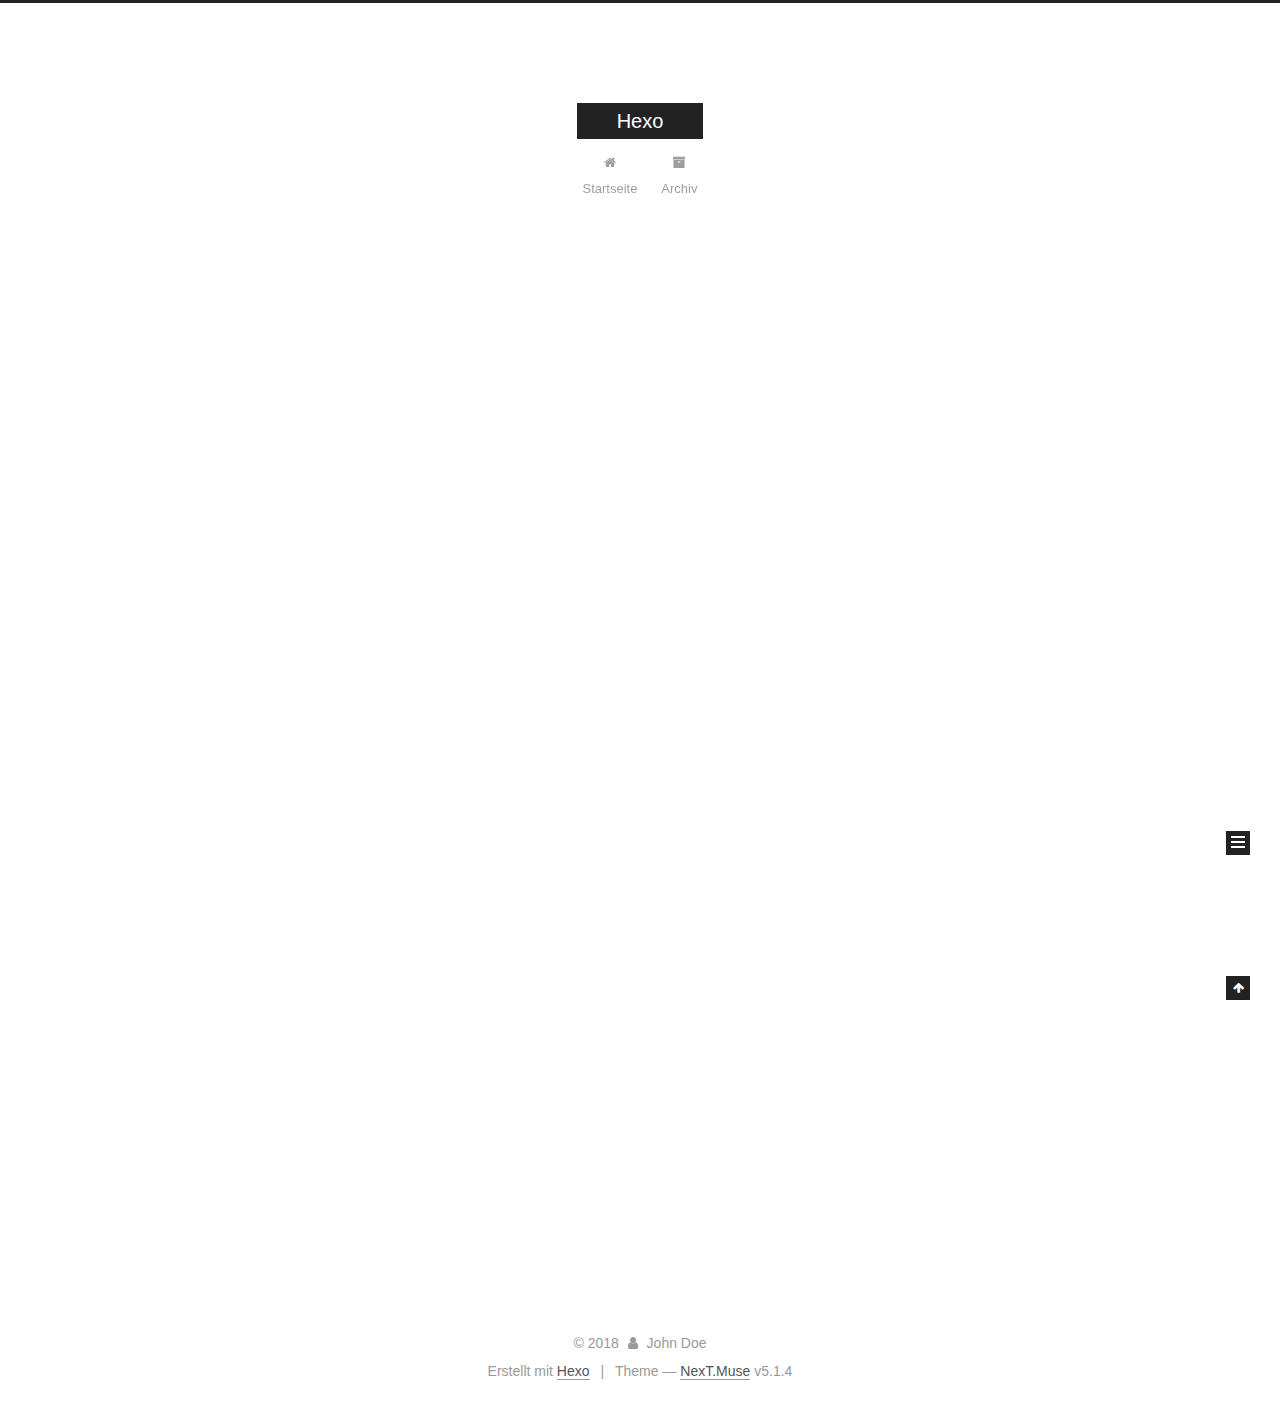
==== commit 1d5d91c5: "Site updated: 2018-03-28 10:25:10" ====
--- a/index.html
+++ b/index.html
@@ -181,7 +181,7 @@
             
               <i class="menu-item-icon fa fa-fw fa-home"></i> <br />
             
-            Home
+            Startseite
           </a>
         </li>
       
@@ -191,7 +191,7 @@
             
               <i class="menu-item-icon fa fa-fw fa-archive"></i> <br />
             
-            Archives
+            Archiv
           </a>
         </li>
       
@@ -257,7 +257,7 @@
                 <i class="fa fa-calendar-o"></i>
               </span>
               
-                <span class="post-meta-item-text">Posted on</span>
+                <span class="post-meta-item-text">Veröffentlicht am</span>
               
               <time title="Post created" itemprop="dateCreated datePublished" datetime="2018-03-27T15:02:08+08:00">
                 2018-03-27
@@ -390,7 +390,7 @@
                 <a href="/archives/">
               
                   <span class="site-state-item-count">1</span>
-                  <span class="site-state-item-name">posts</span>
+                  <span class="site-state-item-name">Artikel</span>
                 </a>
               </div>
             
@@ -440,7 +440,7 @@
 </div>
 
 
-  <div class="powered-by">Powered by <a class="theme-link" target="_blank" href="https://hexo.io">Hexo</a></div>
+  <div class="powered-by">Erstellt mit  <a class="theme-link" target="_blank" href="https://hexo.io">Hexo</a></div>
 
 
 
--- a/css/main.css
+++ b/css/main.css
@@ -1822,7 +1822,7 @@
   width: 4px;
   height: 4px;
   border-radius: 50%;
-  background: #a48840;
+  background: #e35cf9;
 }
 .links-of-blogroll {
   font-size: 13px;
